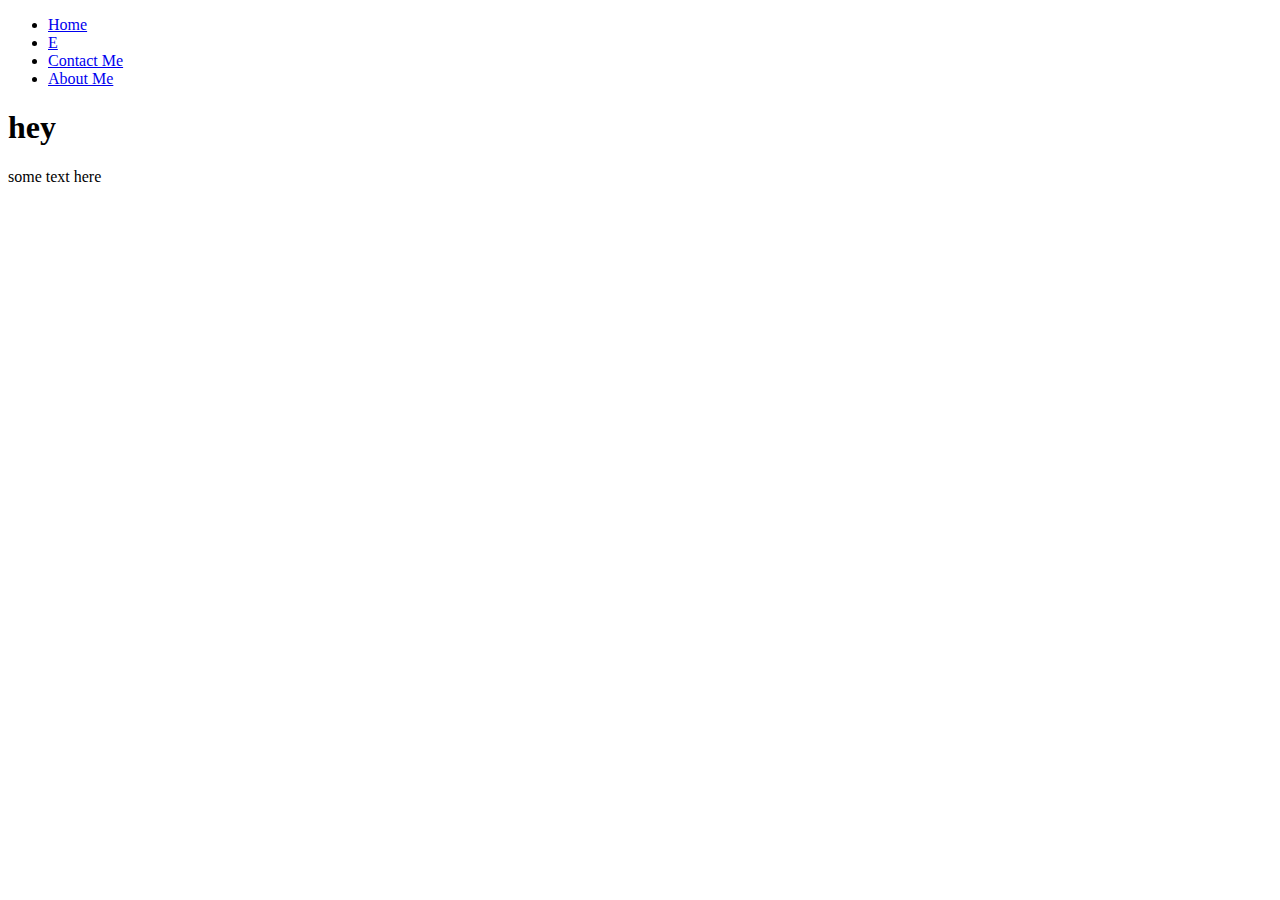
==== index.html @ 7c8354ee "Create index.html" ====
<!DOCTYPE html>
<!-- hello there -->
<html>
    <head>
        <title>TODO supply a title</title>
        <meta charset="UTF-8">
        <meta name="viewport" content="width=device-width, initial-scale=1.0">
        <link rel="stylesheet" href="styles.css" >
        
        
        
    </head>
    <body>
        <div class="topnav">
  <ul>
  <li><a href="https://www.google.com">Home</a></li>
  <li><a href="#">E</a></li>
  <li><a href="#">Contact Me</a></li>
  <li><a href="#">About Me</a></li>
</ul>
    </div>
            
            
<div class="content">
    <div class="head">
    <h1>hey</h1>
    </div>
    <p>some text here</p>
</div>
</html>
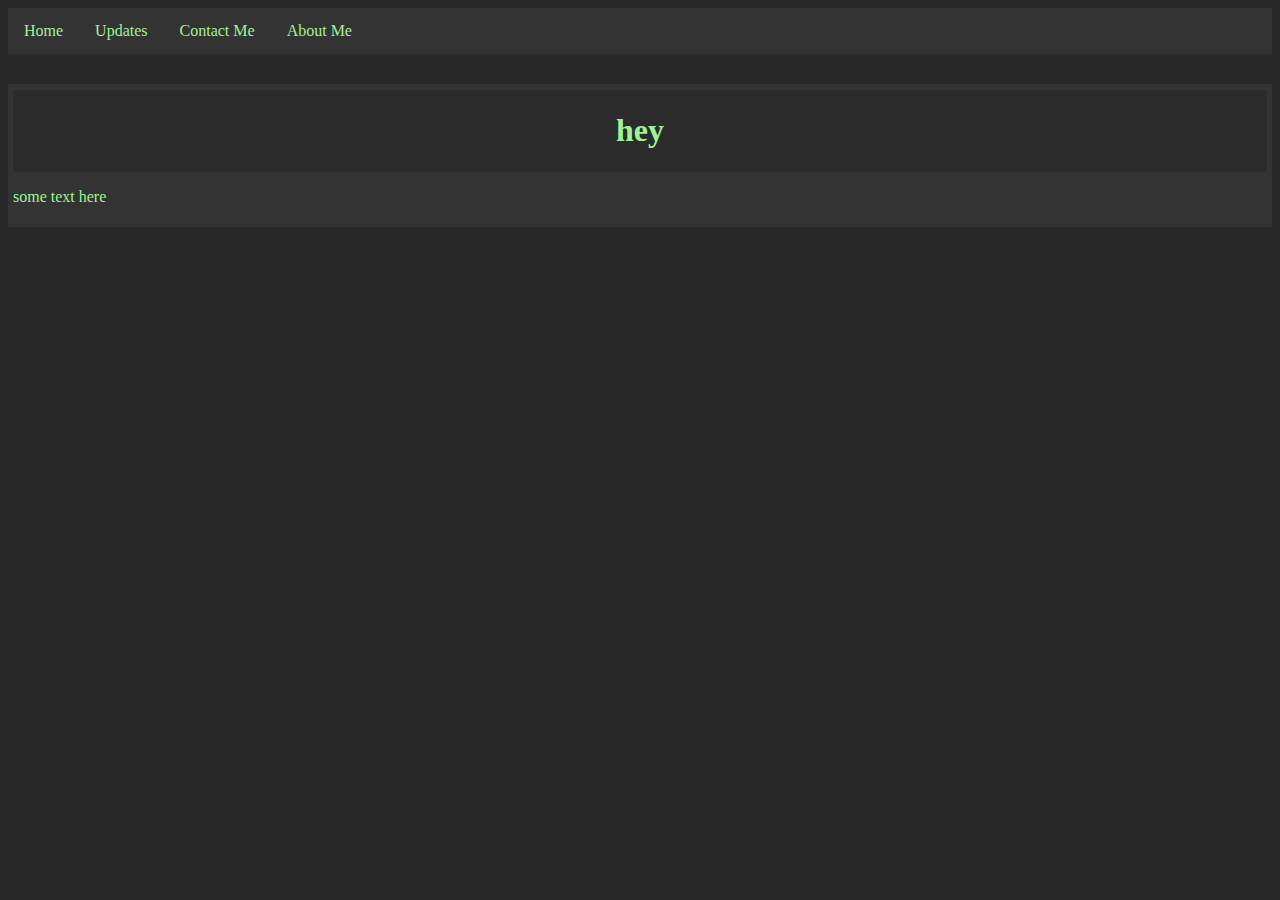
==== commit 0085b68e: "Update index.html" ====
--- a/index.html
+++ b/index.html
@@ -2,7 +2,7 @@
 <!-- hello there -->
 <html>
     <head>
-        <title>TODO supply a title</title>
+        <title>R0B0_DEV</title>
         <meta charset="UTF-8">
         <meta name="viewport" content="width=device-width, initial-scale=1.0">
         <link rel="stylesheet" href="styles.css" >
@@ -13,8 +13,8 @@
     <body>
         <div class="topnav">
   <ul>
-  <li><a href="https://www.google.com">Home</a></li>
-  <li><a href="#">E</a></li>
+  <li><a href="#">Home</a></li>
+  <li><a href="#">Updates</a></li>
   <li><a href="#">Contact Me</a></li>
   <li><a href="#">About Me</a></li>
 </ul>
--- a/styles.css
+++ b/styles.css
@@ -0,0 +1,79 @@
+body {
+    background-color:#292929;
+}
+
+ul {
+  list-style-type: none;
+  margin: 0;
+  padding: 0;
+  
+  overflow: hidden;
+  background-color: #333;
+}
+
+li {
+  float: left;
+}
+
+li a {
+  display: block;
+  color: #A0F392;
+  text-align: center;
+  padding: 14px 16px;
+  text-decoration: none;
+}
+
+
+li a:hover {
+  background-color: #A0F392;
+  transition: 0.5s;
+  color:black;
+}
+
+li p {
+    display: block;
+  color: white;
+  text-align: center;
+  left-padding: 14px;
+  text-decoration: none;
+}
+
+div.text {
+    background-color:#333;
+    color:#A0F392    
+}
+
+::selection {
+  color: #292929;
+  background: #A0F392;
+}
+
+p {
+    color:#A0F392;
+}
+
+div.content {
+    background-color: #333;
+    
+    padding-left: 5px;
+    padding-right: 5px;
+    padding-bottom: 5px;
+    padding-top: 6px;
+        
+    
+}
+
+div.topnav {
+    padding-bottom: 30px;
+}
+
+div.head {
+    float:top;
+    background-color:#2b2b2b; 
+    padding:1px;
+}
+
+h1 {
+    text-align: center;
+    color: #A0F392;
+}
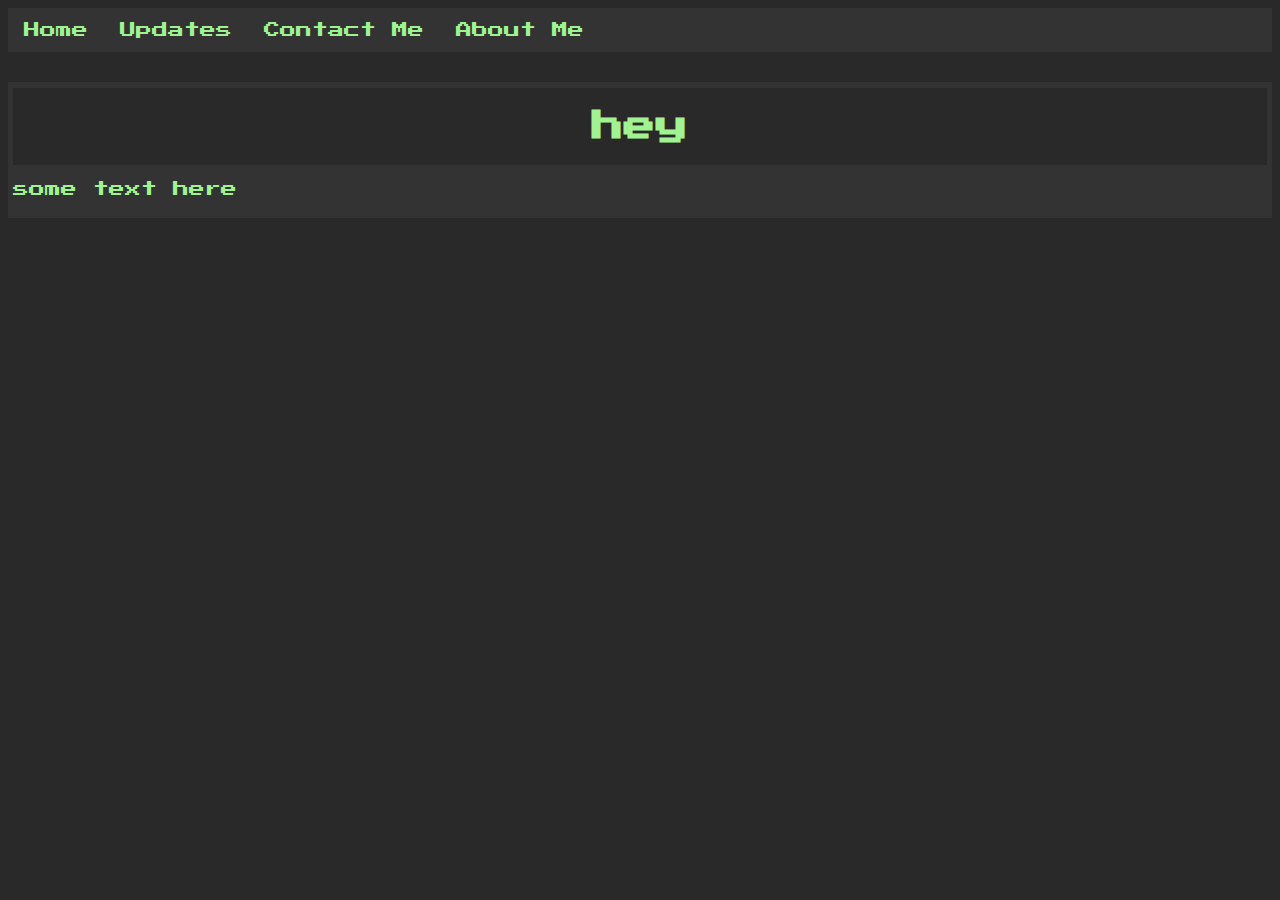
==== commit 0019c035: "Update index.html" ====
--- a/index.html
+++ b/index.html
@@ -5,7 +5,11 @@
         <title>R0B0_DEV</title>
         <meta charset="UTF-8">
         <meta name="viewport" content="width=device-width, initial-scale=1.0">
+        <link rel="icon" type="image/x-icon" href="https://www.norwegiancreations.com/wp-content/uploads/2018/05/Space-Invader.jpg">
         <link rel="stylesheet" href="styles.css" >
+        <style>
+        @import url('https://fonts.googleapis.com/css2?family=Press+Start+2P&display=swap');
+        </style>
         
         
         
@@ -13,10 +17,10 @@
     <body>
         <div class="topnav">
   <ul>
-  <li><a href="#">Home</a></li>
-  <li><a href="#">Updates</a></li>
-  <li><a href="#">Contact Me</a></li>
-  <li><a href="#">About Me</a></li>
+  <li><a href="https://r0b0dev.com/index">Home</a></li>
+  <li><a href="https://r0b0dev.com/updates">Updates</a></li>
+  <li><a href="https://r0b0dev.com/contact-me">Contact Me</a></li>
+  <li><a href="https://r0b0dev.com/about-me">About Me</a></li>
 </ul>
     </div>
             
--- a/styles.css
+++ b/styles.css
@@ -1,5 +1,6 @@
 body {
     background-color:#292929;
+    font-family: 'Press Start 2P', cursive;
 }
 
 ul {
@@ -69,7 +70,7 @@
 
 div.head {
     float:top;
-    background-color:#2b2b2b; 
+    background-color:#292929; 
     padding:1px;
 }
 
@@ -77,3 +78,11 @@
     text-align: center;
     color: #A0F392;
 }
+
+a {
+color:white;
+}
+
+a:focus {
+    color:#A0F392
+}
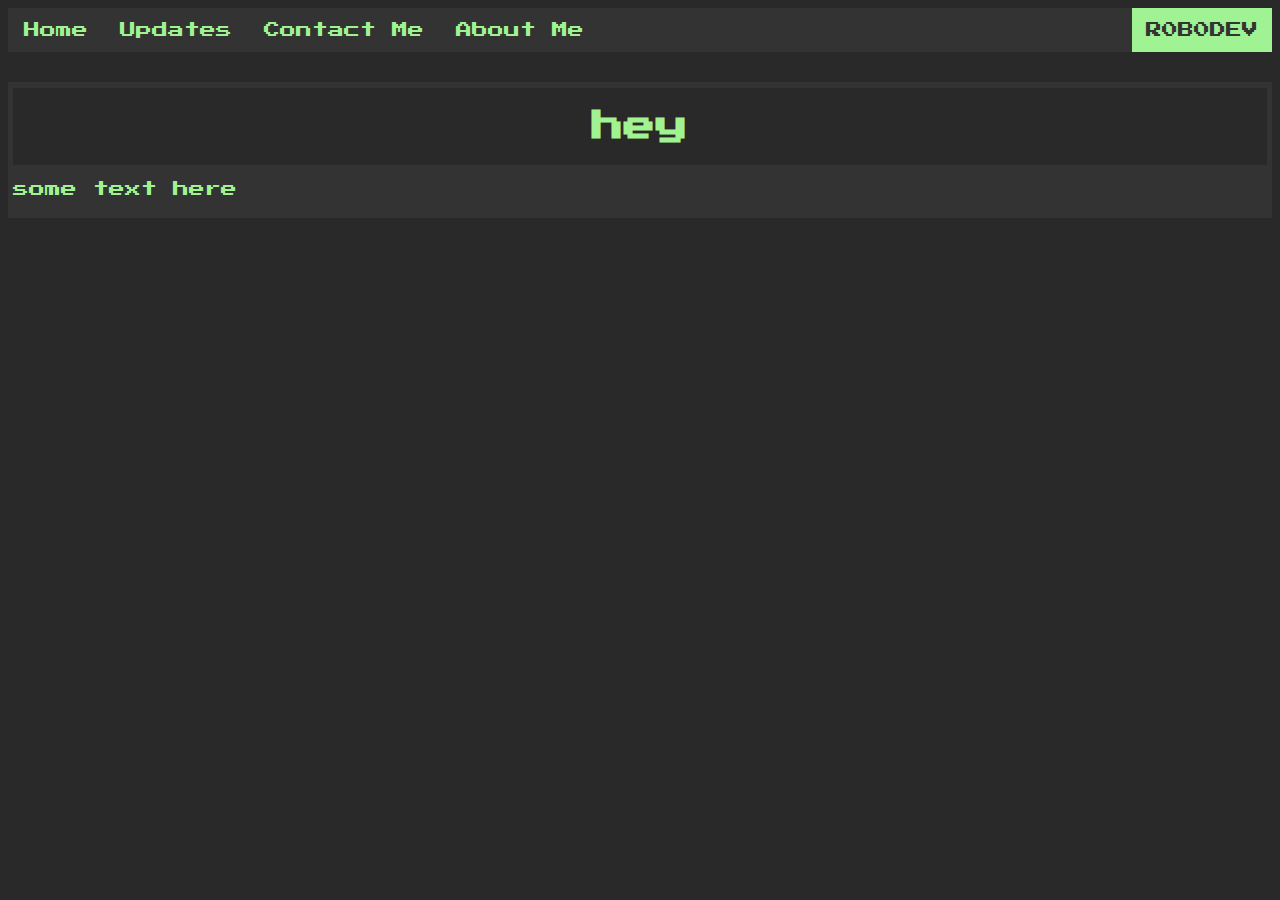
==== commit 72e174bd: "Update index.html" ====
--- a/index.html
+++ b/index.html
@@ -17,10 +17,11 @@
     <body>
         <div class="topnav">
   <ul>
-  <li><a href="https://r0b0dev.com/index">Home</a></li>
+  <li><a href="https://r0b0dev.com">Home</a></li>
   <li><a href="https://r0b0dev.com/updates">Updates</a></li>
   <li><a href="https://r0b0dev.com/contact-me">Contact Me</a></li>
   <li><a href="https://r0b0dev.com/about-me">About Me</a></li>
+  <li class="logo"><p class="logo">R0B0DEV</p></li>    
 </ul>
     </div>
             
--- a/styles.css
+++ b/styles.css
@@ -86,3 +86,14 @@
 a:focus {
     color:#A0F392
 }
+
+li.logo {
+    float: right;
+    background-color:#A0F392;
+}
+
+p.logo {
+    margin:14px;
+    text-align: left;
+    color:#333
+}
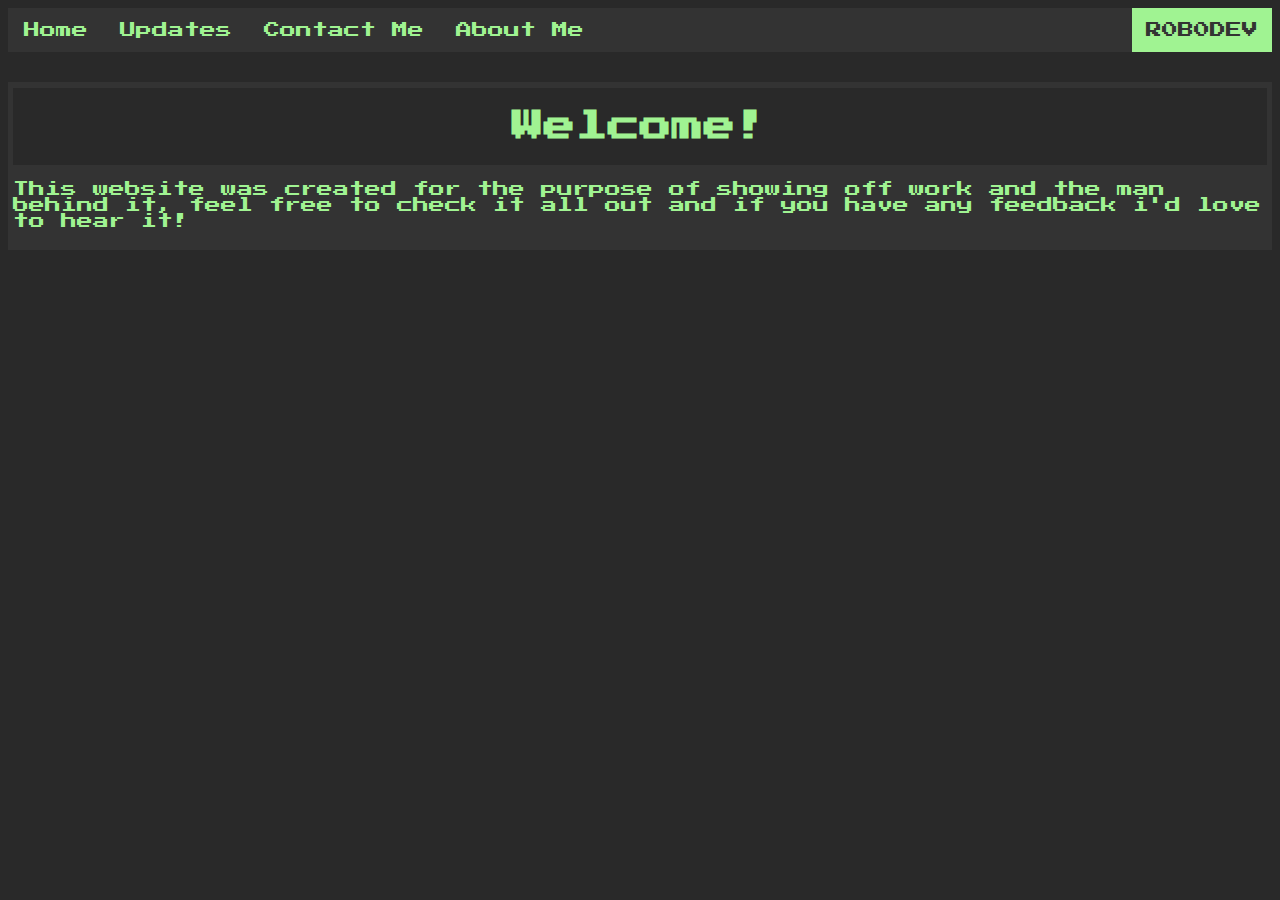
==== commit dbdd083c: "Update index.html" ====
--- a/index.html
+++ b/index.html
@@ -28,8 +28,8 @@
             
 <div class="content">
     <div class="head">
-    <h1>hey</h1>
+    <h1>Welcome!</h1>
     </div>
-    <p>some text here</p>
+    <p>This website was created for the purpose of showing off work and the man behind it, feel free to check it all out and if you have any feedback i'd love to hear it!</p>
 </div>
 </html>
